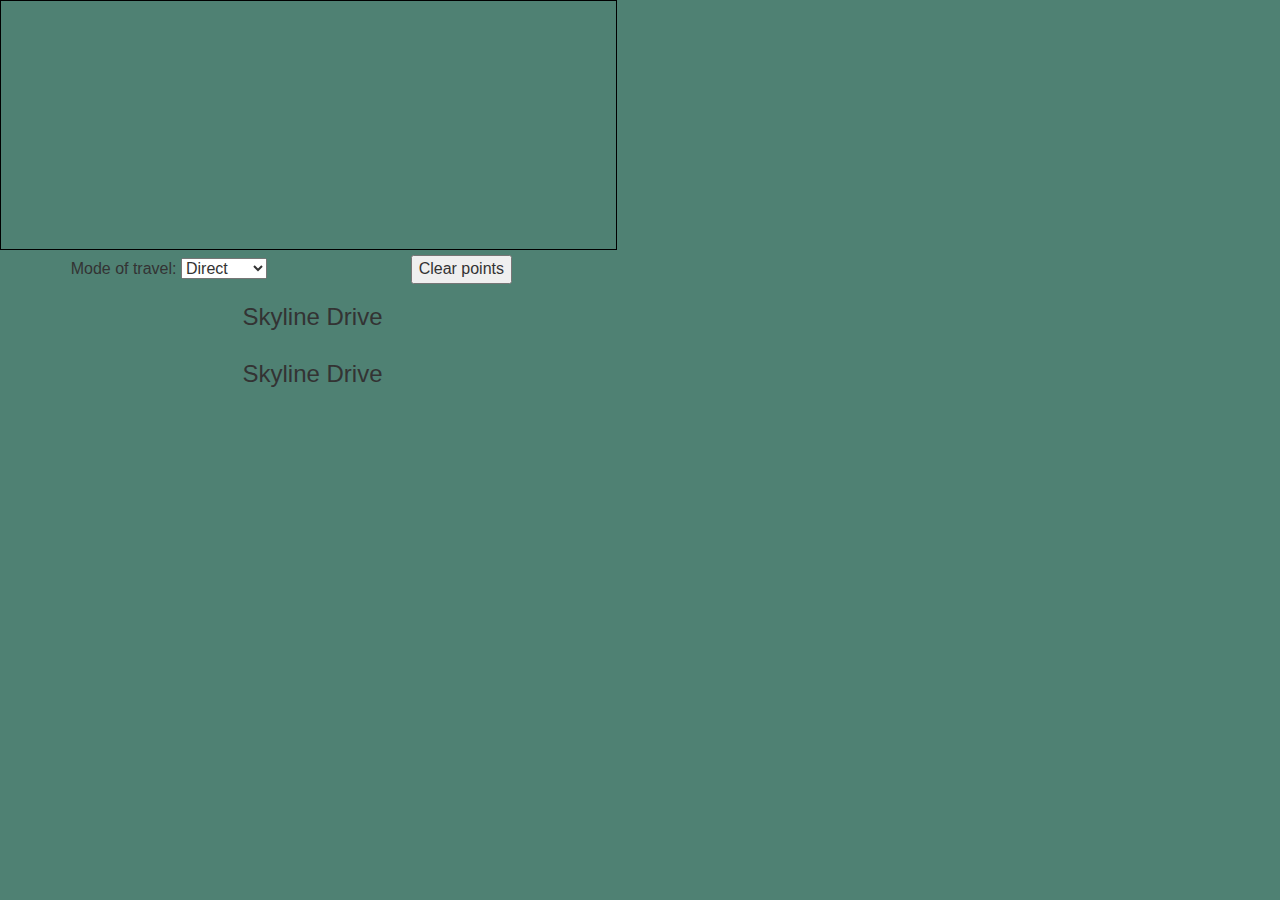
==== elevationtest2.html @ 29f53b2d "Now seems like a good time to commit." ====
<!DOCTYPE html PUBLIC "-//W3C//DTD XHTML 1.0 Strict//EN"
    "http://www.w3.org/TR/xhtml1/DTD/xhtml1-strict.dtd">
<!--
 Copyright 2010 Google Inc. 
 Licensed under the Apache License, Version 2.0: 
 http://www.apache.org/licenses/LICENSE-2.0 
 -->
<html>
<head>
  <link href="bootstrap.min.css" rel="stylesheet">
<link href="styles.css" rel="stylesheet">

<meta name="viewport" content="initial-scale=1.0, user-scalable=no" />
<meta http-equiv="content-type" content="text/html; charset=UTF-8"/>
<title>Google Maps JavaScript API v3 Example: Elevation</title>
<script type="text/javascript" src="http://www.google.com/jsapi"></script>
<script type="text/javascript" src="http://maps.google.com/maps/api/js?sensor=false"></script>
<script src="loadmarkers.js" type="text/javascript"></script>
<script type="text/javascript">
  var map = null;
  var chart = null;
  
  var geocoderService = null;
  var elevationService = null;
  var directionsService = null;
  
  var mousemarker = null;
  var markers = [];
  var polyline = null;
  var elevations = null;
  
  var SAMPLES = 256;

  var examples = [{
    // Grand Canyon
    latlngs: [
      [38.160804, -78.773122],
      [38.905049, -78.196344],
    ],
    mapType: google.maps.MapTypeId.TERRAIN,
    travelMode: 'bicycling'
  },];

  // Load the Visualization API and the piechart package.
  google.load("visualization", "1", {packages: ["columnchart"]});
  
  // Set a callback to run when the Google Visualization API is loaded.
  google.setOnLoadCallback(initialize);
  
  function initialize() {
    var myLatlng = new google.maps.LatLng(15, 0);
    var myOptions = {
      zoom: 11,
      scrollwheel: false,
      center: myLatlng,
      mapTypeId: google.maps.MapTypeId.TERRAIN
    }

    map = new google.maps.Map(document.getElementById("map_canvas"), myOptions);
    chart = new google.visualization.ColumnChart(document.getElementById('chart_div'));
    
    geocoderService = new google.maps.Geocoder();
    elevationService = new google.maps.ElevationService();
    directionsService = new google.maps.DirectionsService();
    
    google.maps.event.addListener(map, 'click', function(event) {
      addMarker(event.latLng, true);
    });
    
    google.visualization.events.addListener(chart, 'onmouseover', function(e) {
      if (mousemarker == null) {
        mousemarker = new google.maps.Marker({
          position: elevations[e.row].location,
          map: map,
          icon: "http://maps.google.com/mapfiles/ms/icons/green-dot.png"
        });
      } else {
        mousemarker.setPosition(elevations[e.row].location);
      }
    });

    loadExample(0);
  }
  
  // Takes an array of ElevationResult objects, draws the path on the map
  // and plots the elevation profile on a GViz ColumnChart
  function plotElevation(results) {
    elevations = results;
    var elevationFeet = elevations * 3.2
    var path = [];
    for (var i = 0; i < results.length; i++) {
      path.push(elevations[i].location);
    }
    
    if (polyline) {
      polyline.setMap(null);
    }
    
    polyline = new google.maps.Polyline({
      path: path,
      strokeColor: "#000000",
      map: map});
    
    var data = new google.visualization.DataTable();
    data.addColumn('string', 'Example');
    data.addColumn('number', 'Elevation in meters:');
    for (var i = 0; i < results.length; i++) {
      data.addRow(['', elevations[i].elevation]);
    }

    document.getElementById('chart_div').style.display = 'block';
    chart.draw(data, {
      width: 512,
      height: 150,
      legend: 'none',
      titleY: 'Elevation (m)',
      titleX: '105 miles',
      is3d: true,
      focusBorderColor: '#00ff00'
    });
  }
  
  // Remove the green rollover marker when the mouse leaves the chart
  function clearMouseMarker() {
    if (mousemarker != null) {
      mousemarker.setMap(null);
      mousemarker = null;
    }
  }
  
  // Geocode an address and add a marker for the result
  function addAddress() {
    var address = document.getElementById('address').value;
    geocoderService.geocode({ 'address': address }, function(results, status) {
      document.getElementById('address').value = "";
      if (status == google.maps.GeocoderStatus.OK) {
        var latlng = results[0].geometry.location;
        addMarker(latlng, true);
        if (markers.length > 1) {
          var bounds = new google.maps.LatLngBounds();
          for (var i in markers) {
            bounds.extend(markers[i].getPosition());
          }
          map.fitBounds(bounds);
        } else {
          map.fitBounds(results[0].geometry.viewport);
        }
      } else if (status == google.maps.GeocoderStatus.ZERO_RESULTS) {
        alert("Address not found");
      } else {
        alert("Address lookup failed");
      }
    })
  }
  
  // Add a marker and trigger recalculation of the path and elevation
  function addMarker(latlng, doQuery) {
    if (markers.length < 10) {
      
      var marker = new google.maps.Marker({
        position: latlng,
        map: map,
        draggable: false
      })
      
      google.maps.event.addListener(marker, 'dragend', function(e) {
        updateElevation();
      });
      
      markers.push(marker);
      
      if (doQuery) {
        updateElevation();
      }
      
      if (markers.length == 10) {
        document.getElementById('address').disabled = true;
      }
    } else {
      alert("No more than 10 points can be added");
    }
  }
  
  // Trigger the elevation query for point to point
  // or submit a directions request for the path between points
  function updateElevation() {
    if (markers.length > 1) {
      var travelMode = document.getElementById("mode").value;
      if (travelMode != 'direct') {
        calcRoute(travelMode);
      } else {
        var latlngs = [];
        for (var i in markers) {
          latlngs.push(markers[i].getPosition())
        }
        elevationService.getElevationAlongPath({
          path: latlngs,
          samples: SAMPLES
        }, plotElevation);
      }
    }
  }
  
  // Submit a directions request for the path between points and an
  // elevation request for the path once returned
  function calcRoute(travelMode) {
    var origin = markers[0].getPosition();
    var destination = markers[markers.length - 1].getPosition();
    
    var waypoints = [];
    for (var i = 1; i < markers.length - 1; i++) {
      waypoints.push({
        location: markers[i].getPosition(),
        stopover: true
      });
    }
    
    var request = {
      origin: origin,
      destination: destination,
      waypoints: waypoints
    };
   
    switch (travelMode) {
      case "bicycling":
        request.travelMode = google.maps.DirectionsTravelMode.BICYCLING;
        break;
      case "driving":
        request.travelMode = google.maps.DirectionsTravelMode.DRIVING;
        break;
      case "walking":
        request.travelMode = google.maps.DirectionsTravelMode.WALKING;
        break;
    }
    
    directionsService.route(request, function(response, status) {
      if (status == google.maps.DirectionsStatus.OK) {
        elevationService.getElevationAlongPath({
          path: response.routes[0].overview_path,
          samples: SAMPLES
        }, plotElevation);
      } else if (status == google.maps.DirectionsStatus.ZERO_RESULTS) {
        alert("Could not find a route between these points");
      } else {
        alert("Directions request failed");
      }
    });
  }

  // Trigger a geocode request when the Return key is
  // pressed in the address field
  function addressKeyHandler(e) {
    var keycode;
    if (window.event) {
      keycode = window.event.keyCode;
    } else if (e) {
      keycode = e.which;
    } else {
      return true;
    }
    
    if (keycode == 13) {
       addAddress();
       return false;
    } else {
       return true;
    }
  }
  
  function loadExample(n) {
    reset();
    map.setMapTypeId(examples[n].mapType);
    document.getElementById('mode').value = examples[n].travelMode;
    var bounds = new google.maps.LatLngBounds();
    for (var i = 0; i < examples[n].latlngs.length; i++) {
      var latlng = new google.maps.LatLng(
        examples[n].latlngs[i][0],
        examples[n].latlngs[i][1]
      );
      addMarker(latlng, false);
      bounds.extend(latlng);
    }
    map.fitBounds(bounds);
    updateElevation();
  }
  
  // Clear all overlays, reset the array of points, and hide the chart
  function reset() {
    if (polyline) {
      polyline.setMap(null);
    }
    
    for (var i in markers) {
      markers[i].setMap(null);
    }
    
    markers = [];
    
    document.getElementById('chart_div').style.display = 'none';
  }

</script>
<style>
body {
  font-family: sans-serif
  text-align: center;
}

#map_canvas {
  margin: 0px 0px 5px 0px;
  padding: 0px;
  width: 100%;
  min-width: 617px;
}
  #chart_div  {
    margin-top: 5%;
    width: 100%;
    min-width: 617px;
    text-align: center;
  }
body {
  padding: 0px;
}
</style>
</head>
<body>
  <div class="row">
  <div class="col-xs-12 col-sm-6">
  <div id="map_canvas" style="border: 1px solid black; width:512px; height:250px"></div>
  <table style="width:512px;">
  <tr>
    <td style="text-align: center">
      Mode of travel:
      <select id="mode" onchange="updateElevation()">
        <option value="direct">Direct</option>
        <option value="bicycling">Bicycling</option>
        <option value="walking">Walking</option>
      </select>
    </td>
    <td style="text-align: right">
      <input type="button" value="Clear points" onclick="reset()"/>
    </td>
  </tr>
  </table>
  <table style="width:512px; font-size: small;">
  </table>
<center><h3>Skyline Drive</h3></center>
  <div id="chart_div" onmouseout="clearMouseMarker()"><center><h3>Skyline Drive</h3></center></div>
</body>
</html>
---- styles.css ----
html, body,
  #map-canvas {
    height: 100%;
    }
#pano {
    height: 100%;
    margin: 3% 0 3% 0;
}
    
body {
    padding: 3%;
    background-color: #4F8173;
    font-size: 1.6em;
    
}
p {
    font-weight: 300;
}

.navbar-fixed-top {
    text-align: right;
}
header {
    width: 76%;
    min-width: 375px;
    color: #eee;
    margin: 5% 0 2% 0;
    
}

footer {
    text-align: center;
    border-top: 3px solid #000;
    padding: 1%;
    background-color: #eee;
    
}

a {
    color: #AED5FF;
}

#back-to-top {
    font-size: .8em;
    margin-top: 1em;
}

#twitter-column {
    height: 100%;
    min-height: 1029px;
    background-color: #eee;
}

#results {
    height: 100%;
    max-height: 515px;
    overflow: scroll;
    width: 100%;
   
}



.instacaption {
    font-family: Helvetica, sans-serif;
    padding: 2%;
    font-size: .8em;
    overflow: scroll;
    background-color: #eee;
    max-width: 306px;
    min-width: 306px;
    max-height: 60px;
    min-height: 60px;
    margin-bottom: -1em;
    

    

    


}
.instapicture {
  width: 100%;
  margin-bottom: 2em;
}






.tweets {
    font-family: inherit;
    
}

iframe {
    height: 100%;
    border: none;
    height: auto;
    /*min-height: 1029px;*/
}

.elevation {
    width: 100%;
    height: 100%;
    min-height: 600px;
    overflow: visible;
    text-align: left;
    
}
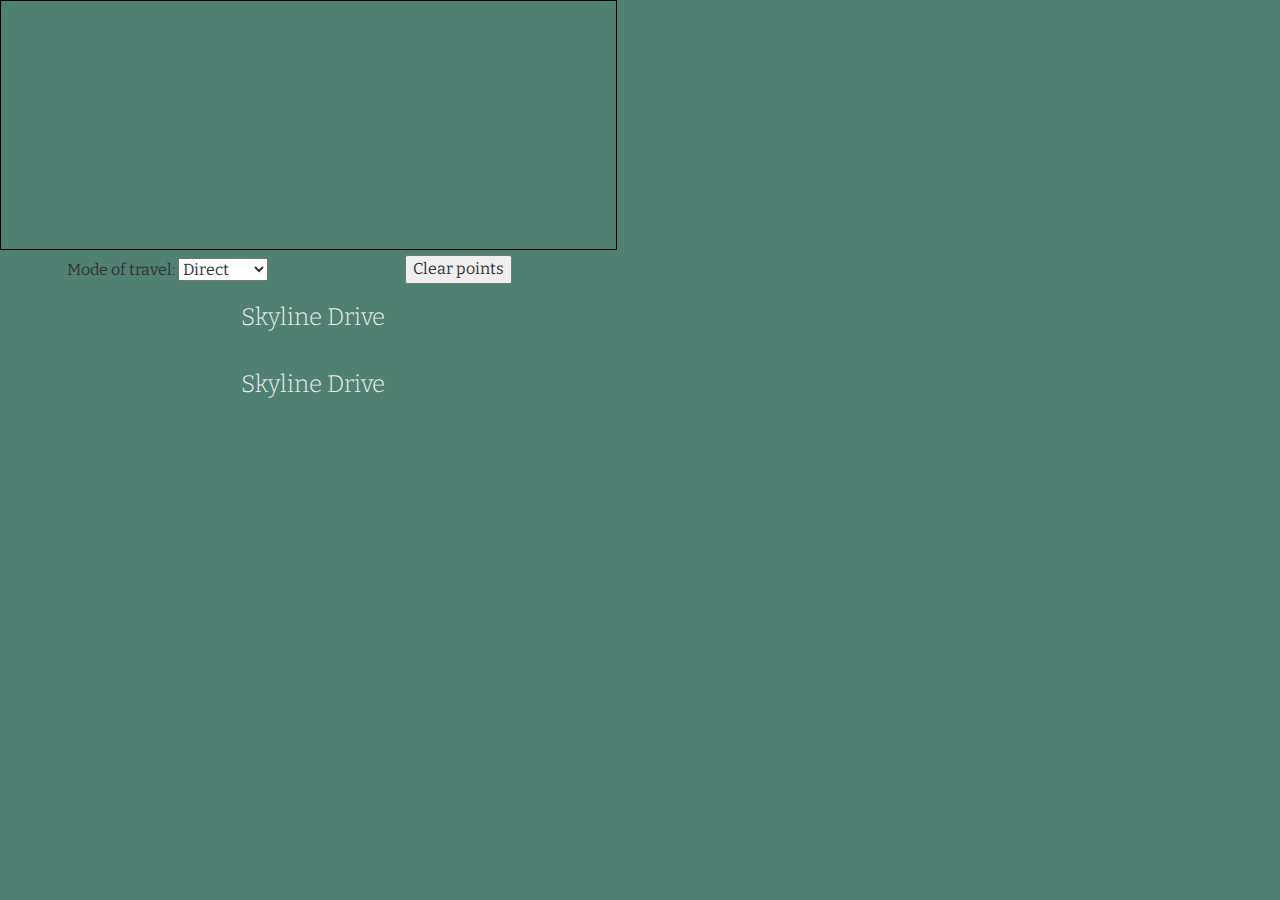
==== commit 24156928: "Things are finally starting to look okay too -- added some dope fonts." ====
--- a/elevationtest2.html
+++ b/elevationtest2.html
@@ -10,7 +10,8 @@
 <head>
   <link href="bootstrap.min.css" rel="stylesheet">
 <link href="styles.css" rel="stylesheet">
-
+  <link href='http://fonts.googleapis.com/css?family=Stalemate' rel='stylesheet' type='text/css'>
+      <link href='http://fonts.googleapis.com/css?family=Bitter' rel='stylesheet' type='text/css'>
 <meta name="viewport" content="initial-scale=1.0, user-scalable=no" />
 <meta http-equiv="content-type" content="text/html; charset=UTF-8"/>
 <title>Google Maps JavaScript API v3 Example: Elevation</title>
@@ -51,7 +52,7 @@
   function initialize() {
     var myLatlng = new google.maps.LatLng(15, 0);
     var myOptions = {
-      zoom: 11,
+      zoom: 12,
       scrollwheel: false,
       center: myLatlng,
       mapTypeId: google.maps.MapTypeId.TERRAIN
@@ -59,6 +60,7 @@
 
     map = new google.maps.Map(document.getElementById("map_canvas"), myOptions);
     chart = new google.visualization.ColumnChart(document.getElementById('chart_div'));
+    loadMarkers();
     
     geocoderService = new google.maps.Geocoder();
     elevationService = new google.maps.ElevationService();
@@ -87,7 +89,7 @@
   // and plots the elevation profile on a GViz ColumnChart
   function plotElevation(results) {
     elevations = results;
-    var elevationFeet = elevations * 3.2
+    var elevationFeet = elevations 
     var path = [];
     for (var i = 0; i < results.length; i++) {
       path.push(elevations[i].location);
@@ -104,9 +106,9 @@
     
     var data = new google.visualization.DataTable();
     data.addColumn('string', 'Example');
-    data.addColumn('number', 'Elevation in meters:');
+    data.addColumn('number', 'Elevation in feet:');
     for (var i = 0; i < results.length; i++) {
-      data.addRow(['', elevations[i].elevation]);
+      data.addRow(['', elevations[i].elevation*3.2808399]);
     }
 
     document.getElementById('chart_div').style.display = 'block';
@@ -114,7 +116,7 @@
       width: 512,
       height: 150,
       legend: 'none',
-      titleY: 'Elevation (m)',
+      titleY: 'Elevation (ft)',
       titleX: '105 miles',
       is3d: true,
       focusBorderColor: '#00ff00'
@@ -156,7 +158,7 @@
   
   // Add a marker and trigger recalculation of the path and elevation
   function addMarker(latlng, doQuery) {
-    if (markers.length < 10) {
+    if (markers.length < 100) {
       
       var marker = new google.maps.Marker({
         position: latlng,
@@ -174,7 +176,7 @@
         updateElevation();
       }
       
-      if (markers.length == 10) {
+      if (markers.length == 100) {
         document.getElementById('address').disabled = true;
       }
     } else {
@@ -299,12 +301,15 @@
     
     document.getElementById('chart_div').style.display = 'none';
   }
+  loadMarkers();
 
 </script>
+
 <style>
 body {
-  font-family: sans-serif
+  font-family: sans-serif;
   text-align: center;
+  font-family: 'Bitter', serif;
 }
 
 #map_canvas {
@@ -314,7 +319,7 @@
   min-width: 617px;
 }
   #chart_div  {
-    margin-top: 5%;
+    margin-top: 6.5%;
     width: 100%;
     min-width: 617px;
     text-align: center;
--- a/styles.css
+++ b/styles.css
@@ -11,17 +11,22 @@
     padding: 3%;
     background-color: #4F8173;
     font-size: 1.6em;
+    font-family: 'Bitter', serif;
     
 }
+
+
 p {
     font-weight: 300;
+
 }
 
 .navbar-fixed-top {
-    text-align: right;
+    text-align: left;
+    opacity: 0.7;
 }
 header {
-    width: 76%;
+    width: 74%;
     min-width: 375px;
     color: #eee;
     margin: 5% 0 2% 0;
@@ -40,6 +45,16 @@
     color: #AED5FF;
 }
 
+h2, h3, h4 {
+    color: #eee;
+    font-weight: 300;
+}
+
+h1 {
+    font-size: 10vw;
+    font-family: 'Stalemate', Helvetica, sans-serif;
+}
+
 #back-to-top {
     font-size: .8em;
     margin-top: 1em;
@@ -56,6 +71,7 @@
     max-height: 515px;
     overflow: scroll;
     width: 100%;
+
    
 }
 
@@ -81,7 +97,6 @@
 
 }
 .instapicture {
-  width: 100%;
   margin-bottom: 2em;
 }
 
@@ -108,5 +123,6 @@
     min-height: 600px;
     overflow: visible;
     text-align: left;
+    font-family: 'Bitter', serif;
     
 }